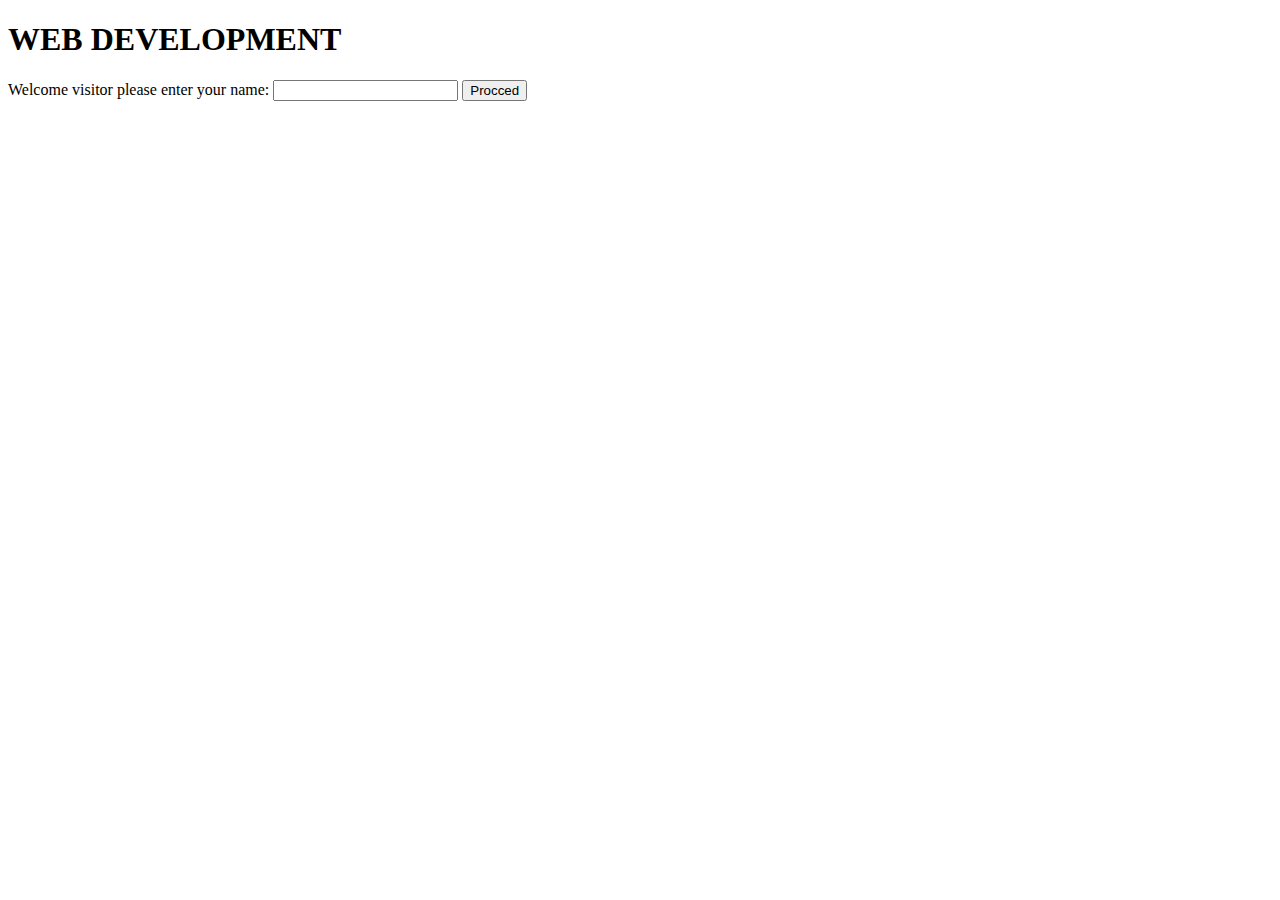
==== index2.html @ 8262103f "Add files via upload" ====
<!DOCTYPE html>
<html lang="en">
<head>
    <meta charset="UTF-8">
    <meta http-equiv="X-UA-Compatible" content="IE=edge">
    <meta name="viewport" content="width=device-width, initial-scale=1.0">
    <title>Document</title>

</head>
<body>


    <h1>WEB DEVELOPMENT</h1>
    <label>Welcome visitor please enter your name:</label>
    <input id="userinput">


    <td class="post">

       
      <button onclick="showStuff('answer1'); return false;">Procced</button>
      <span id="answer1" style="display: none;">


       <p>Please share your thought aboout BSIT course:</p>
       <input type="radio" name = "d" onclick="show('rad1'); return true">
       <label>I found BSIT course enjoyable</label><br>
       <input type="radio"  name = "d" onclick="showw('rad'); return true">
       <label>I found BSIT course a bit challenging to learn</label>


       <span id="rad" style="display: none;">

      
            Why?<select id="Select1" onchange="myFunction1()">
                <option>(Please select an option below)</option>
                <option value=" thank you for sharing your thought that BSIT course is a bit challenging to learn because you are having a hard time to write codes.">I am having a hard times to write codes</option>
                <option value=" thank you for sharing your thought that BSIT course is a bit challenging to learn because you are having a hard time to learn programming language.">I am having a hard time to learn programming languages</option>
                <option value=" thank you for sharing your thought that BSIT course is a bit challenging to learn because you are having a hard time to learn on how to solve problems.">I am having a hard time to learn on how to solve problems</option>
              </select>

            
            <p id="demo1"></p>

          
       </span>


       <span id="rad1" style="display: none;">


            Why?<select id="Select" onchange="myFunction()">
                <option value="Please select an option below">(Please select an option below)</option>
                <option value=" thank you for sharing your thought that BSIT course is enjoyable because you are enjoying to write codes.">I am enjoying to write codes</option>
                <option value=" thank you for sharing your thought that BSIT course is enjoyable because you are enjoying to learn programming language.">I am enjoying to learn programming languages</option>
                <option value=" thank you for sharing your thought that BSIT course is enjoyable because you are enjoying to learn on how to solve problems.">I am enjoying to learn on how to solve problems</option>
              </select>

          
          <p id="demo"></p>


        </span>

    <script>


    function showStuff(id) {
    
      document.getElementById(id).style.display = 'block';

    }

    function show(id){
      
      document.getElementById(id).style.display = 'block';
     

    }

    function showw(id){

        document.getElementById(id).style.display = 'block  ';

    }

  
            
            function myFunction() {

              var x = document.getElementById("Select").value;
              var rj = document.getElementById("userinput").value;
              document.getElementById("demo").innerHTML = "Allright "+ rj + x;
          
            }
            
            function myFunction1() {

              var x = document.getElementById("Select1").value;
              var rj = document.getElementById("userinput").value;
              document.getElementById("demo1").innerHTML = "Allright "+ rj + x;

            }
            
   </script>
   </td>
   
<script src="script.js"></script>
</body>
</html>
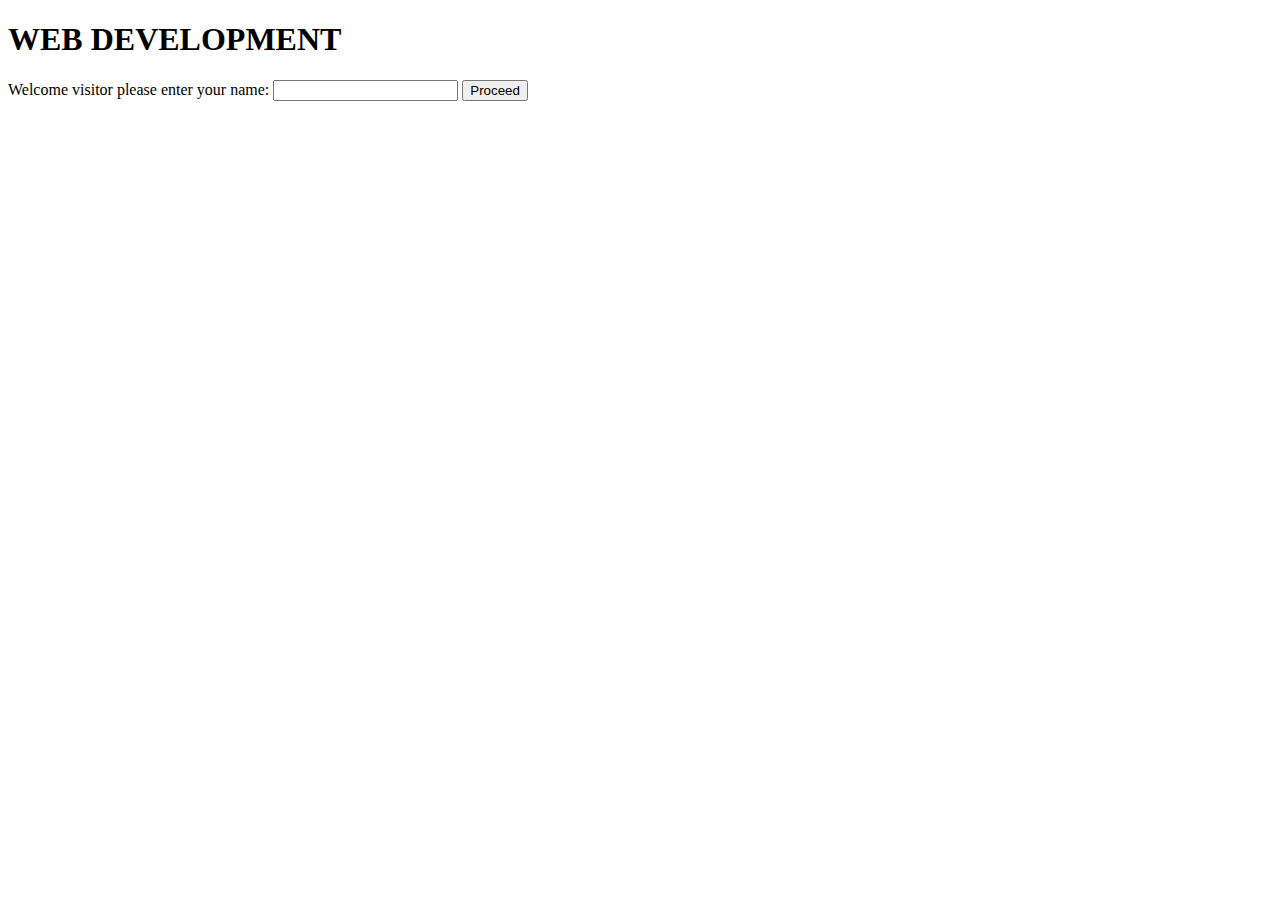
==== commit 274a3276: "Add files via upload" ====
--- a/index2.html
+++ b/index2.html
@@ -18,7 +18,7 @@
     <td class="post">
 
        
-      <button onclick="showStuff('answer1'); return false;">Procced</button>
+      <button onclick="showStuff('answer1'); return false;">Proceed</button>
       <span id="answer1" style="display: none;">
 
 
